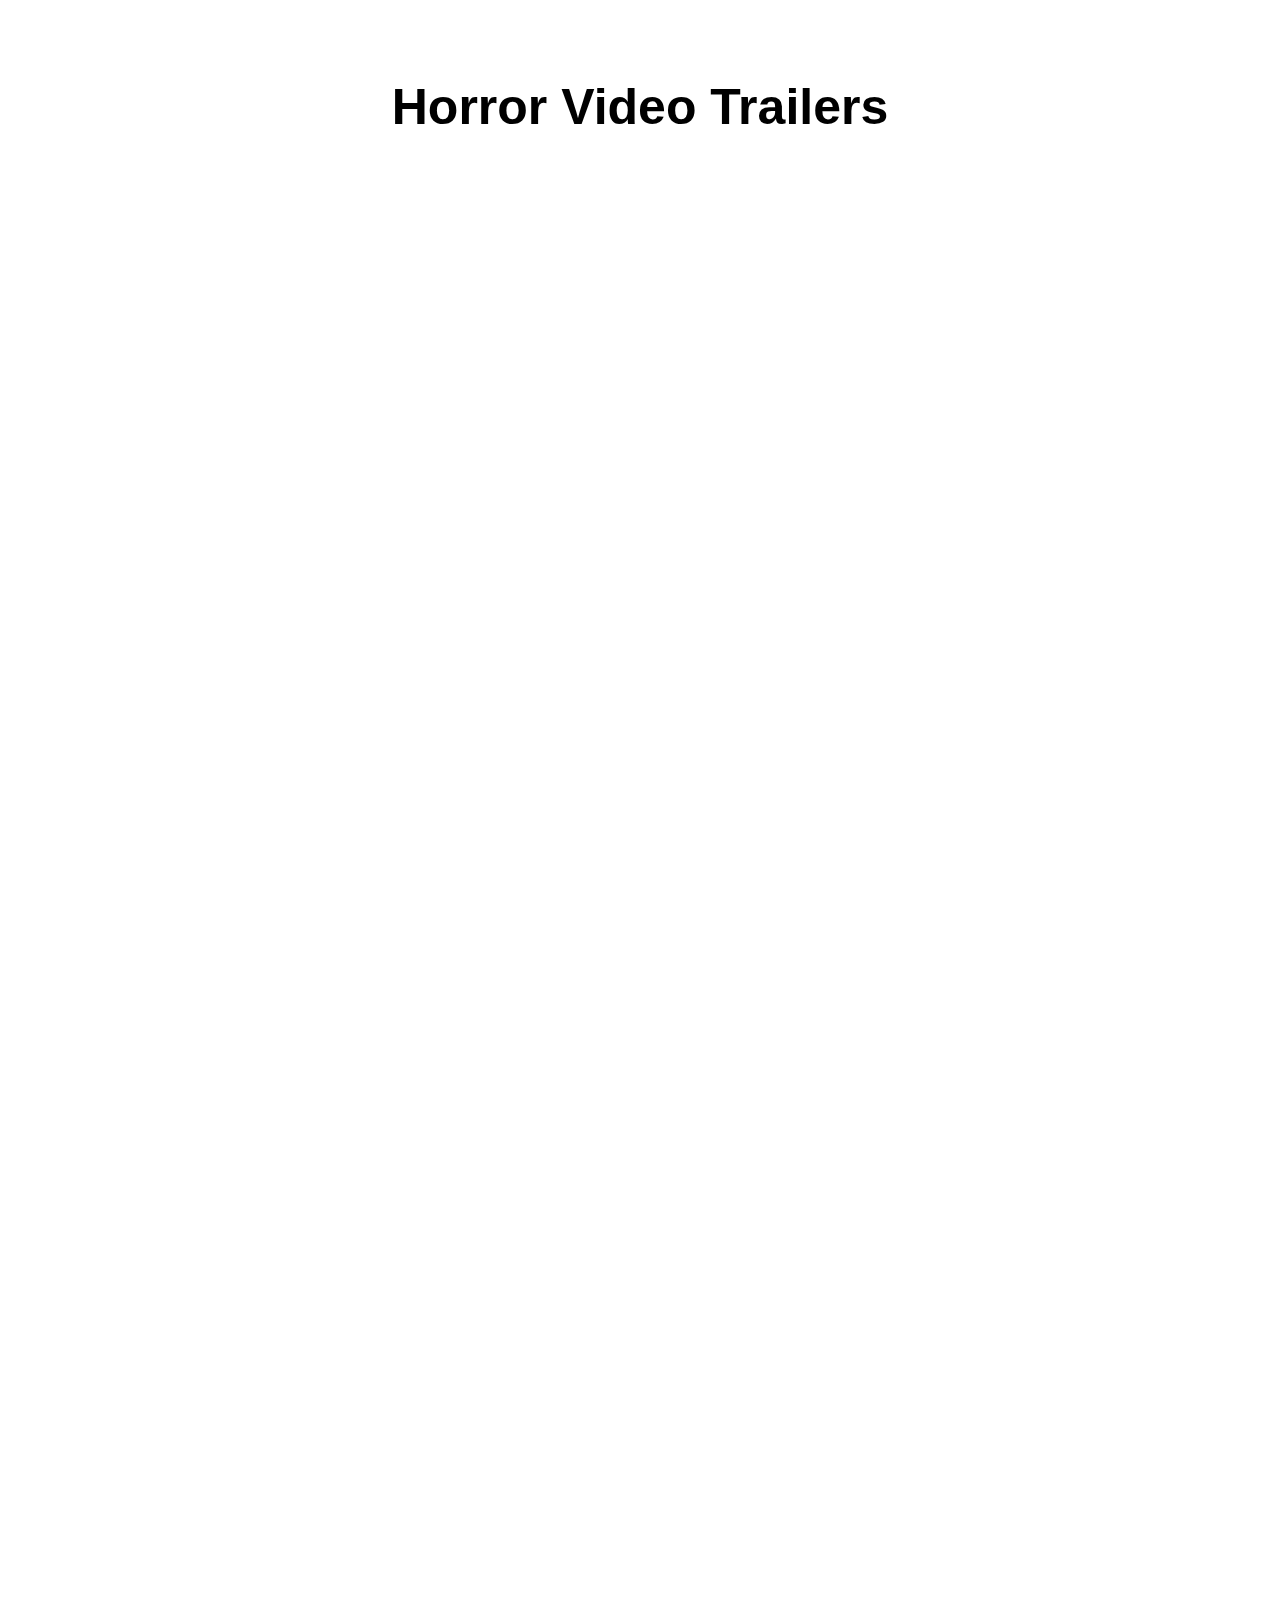
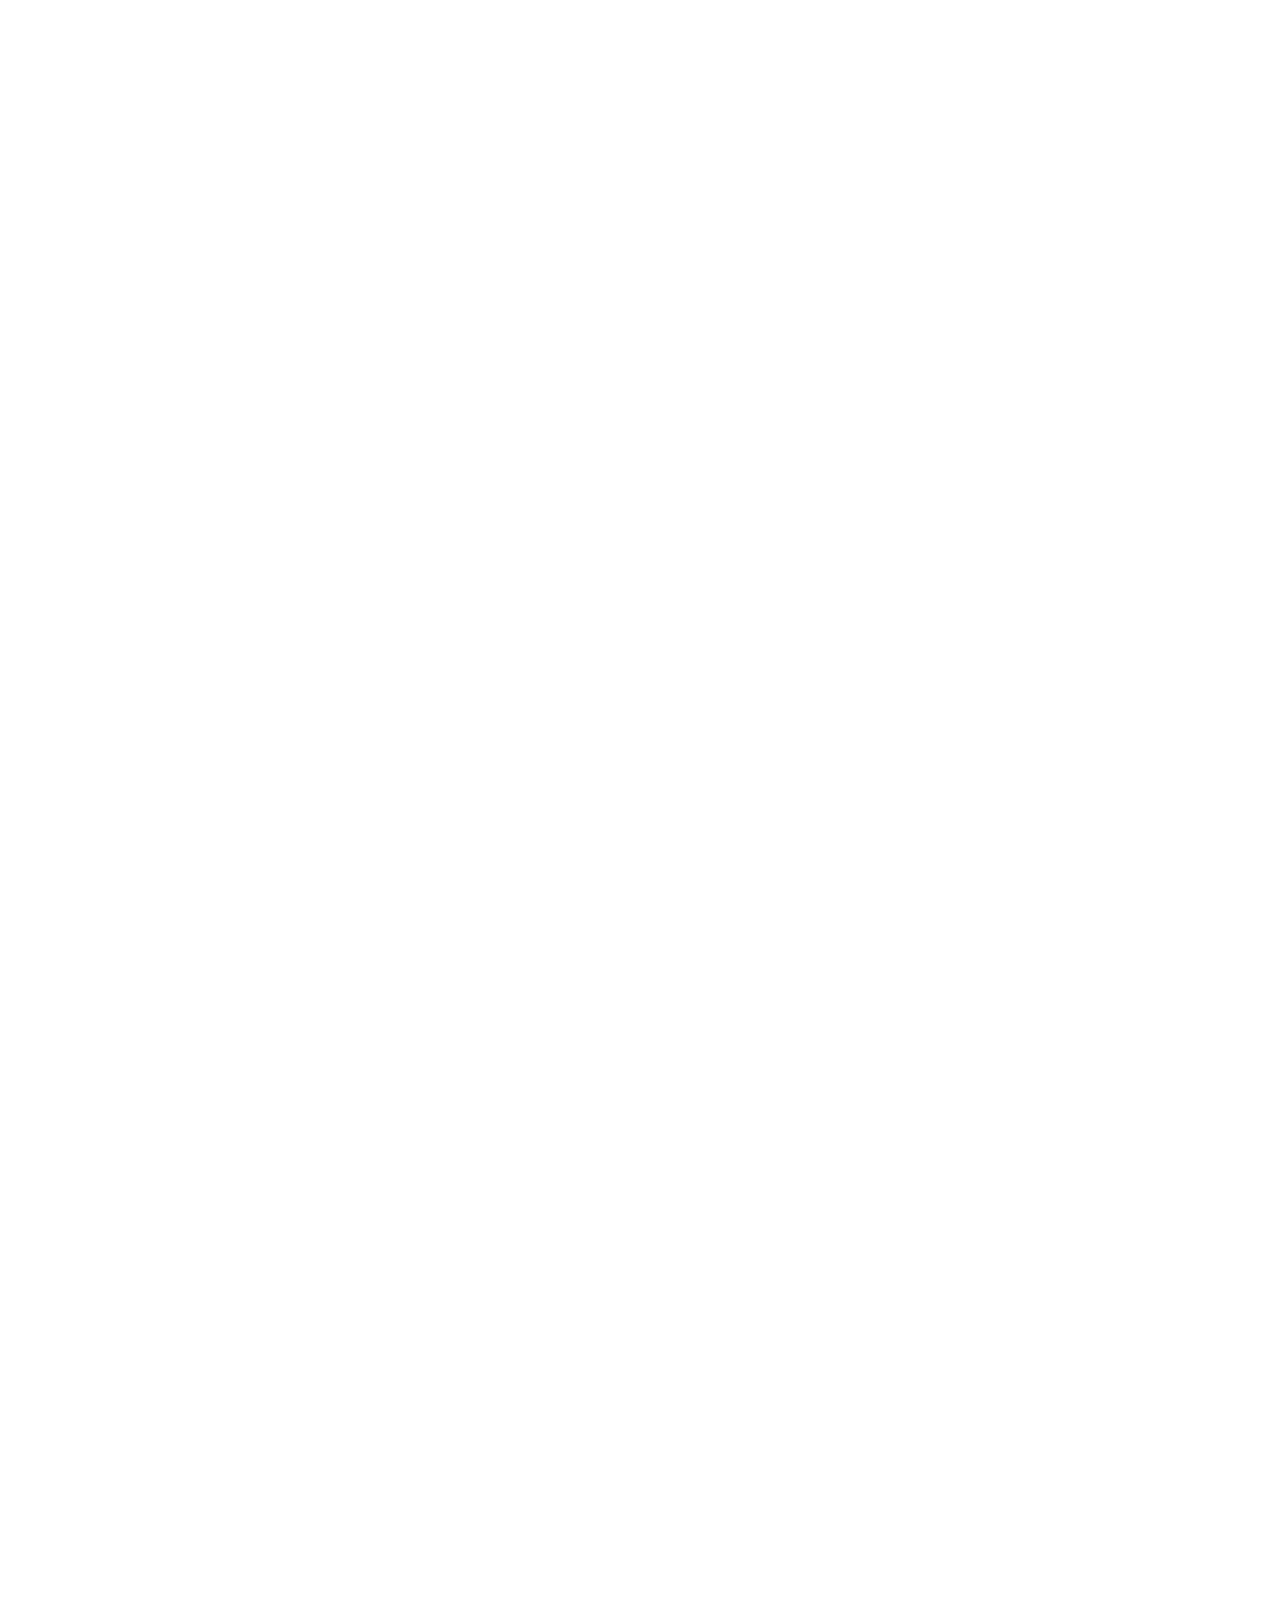
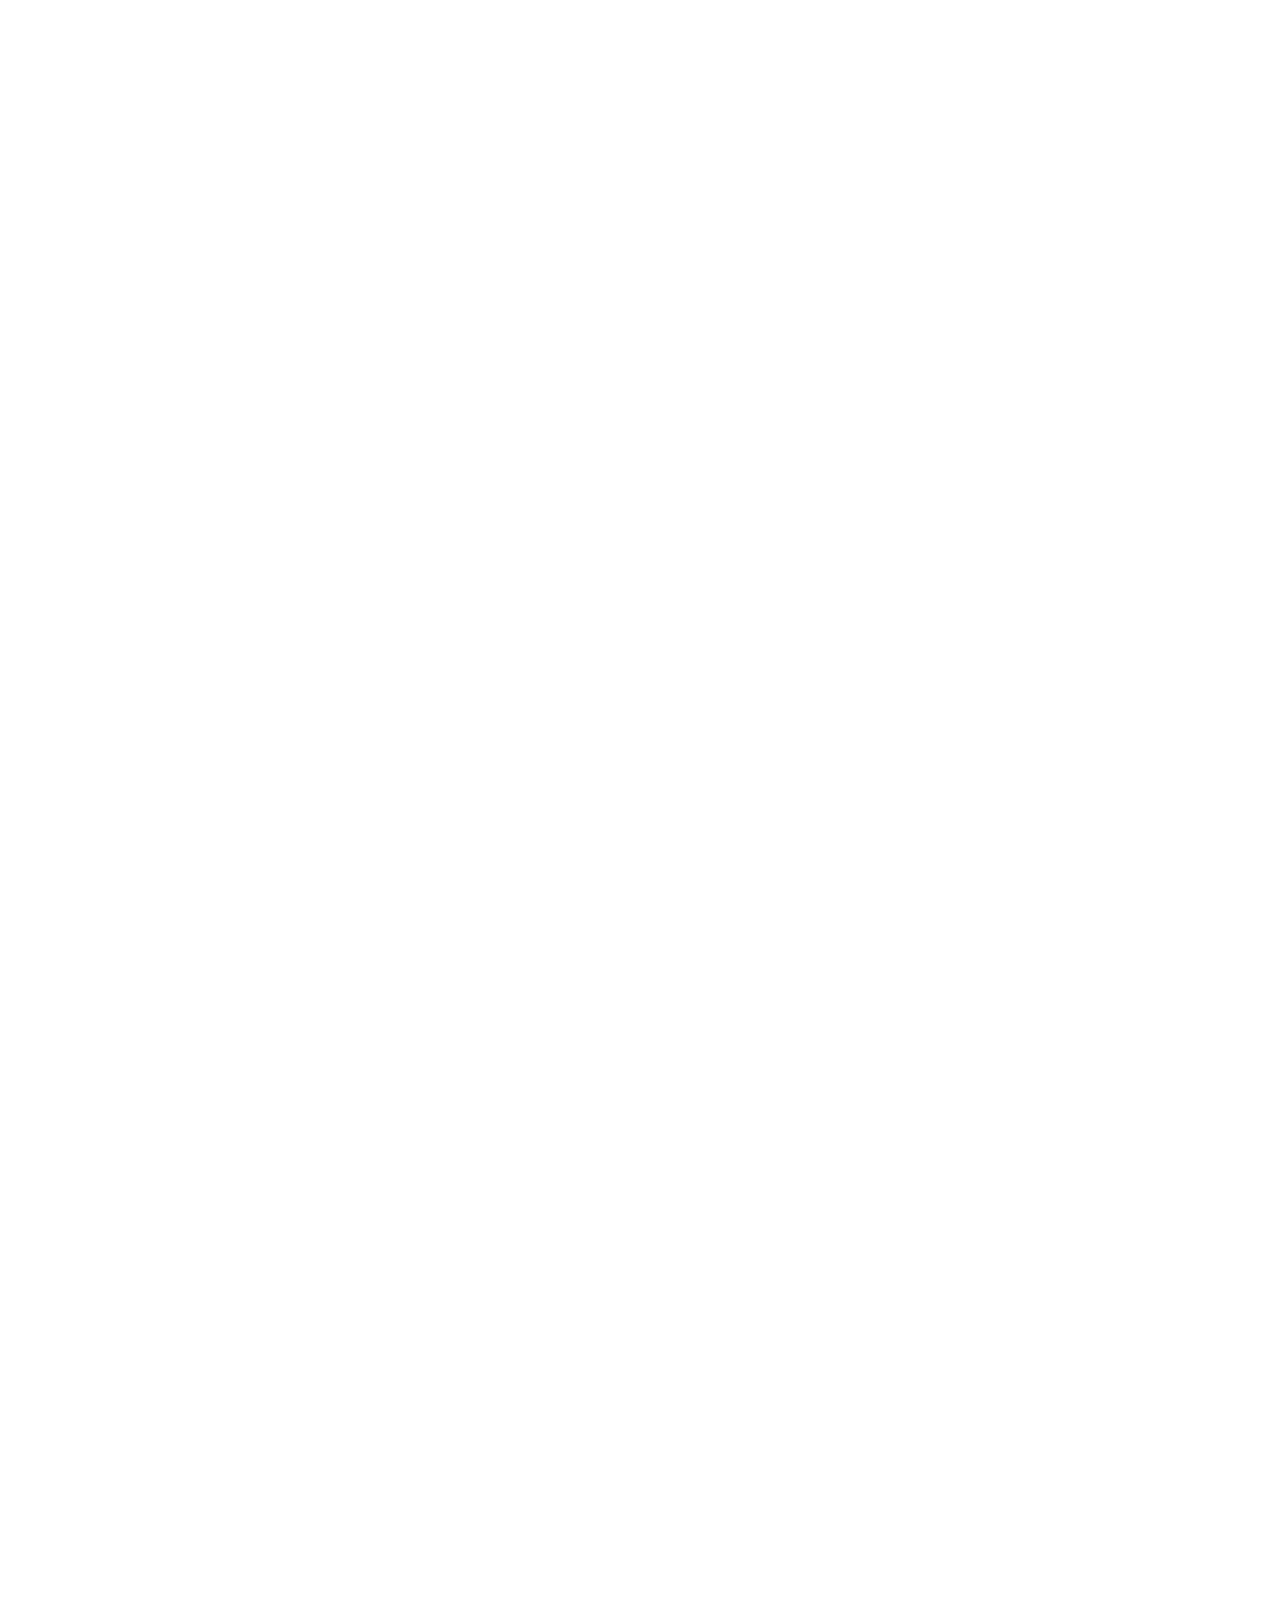
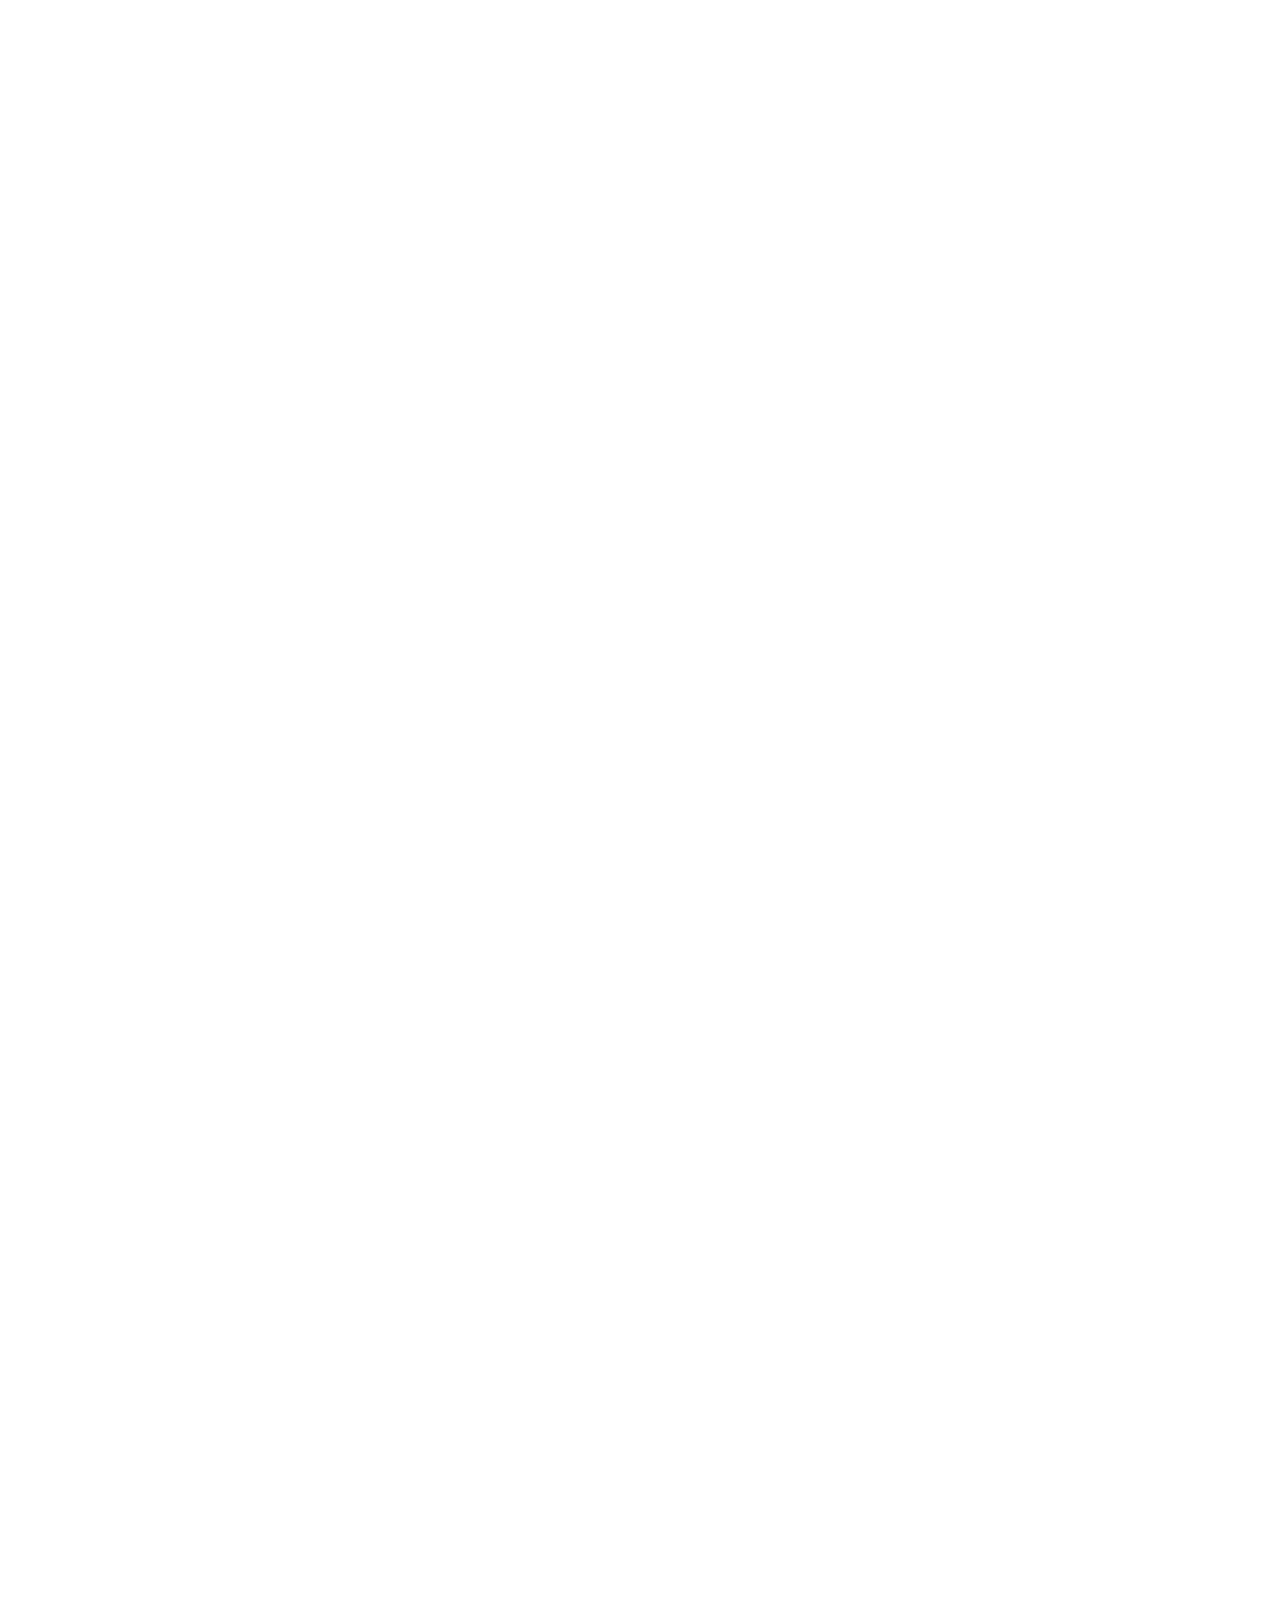
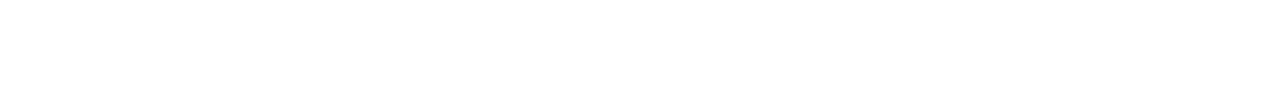
==== index.html @ f6299558 "renamed task4.html to index.html" ====
<html>
    <head>
        <link rel="stylesheet" href="style.css">
        <meta charset="UTF-8">
        <title>Horror Movie Trailers</title>
    </head>
    <body>
        <h1 style="padding-top: 70px; font-family: 'Franklin Gothic Medium', 'Arial Narrow', Arial, sans-serif; font-size: 50px;">Horror Video Trailers</h1><br>
        <div>
            <iframe width="560" height="315" src="https://www.youtube.com/embed/yEddsSwweyE?si=-Ge2YCKwHW7jdvZI" title="YouTube video player" frameborder="0" allow="accelerometer; autoplay; clipboard-write; encrypted-media; gyroscope; picture-in-picture; web-share" allowfullscreen></iframe>
            <iframe width="560" height="315" src="https://www.youtube.com/embed/yEddsSwweyE?si=-Ge2YCKwHW7jdvZI" title="YouTube video player" frameborder="0" allow="accelerometer; autoplay; clipboard-write; encrypted-media; gyroscope; picture-in-picture; web-share" allowfullscreen></iframe>
            <iframe width="560" height="315" src="https://www.youtube.com/embed/yEddsSwweyE?si=-Ge2YCKwHW7jdvZI" title="YouTube video player" frameborder="0" allow="accelerometer; autoplay; clipboard-write; encrypted-media; gyroscope; picture-in-picture; web-share" allowfullscreen></iframe>
            <iframe width="560" height="315" src="https://www.youtube.com/embed/yEddsSwweyE?si=-Ge2YCKwHW7jdvZI" title="YouTube video player" frameborder="0" allow="accelerometer; autoplay; clipboard-write; encrypted-media; gyroscope; picture-in-picture; web-share" allowfullscreen></iframe>
            <iframe width="560" height="315" src="https://www.youtube.com/embed/yEddsSwweyE?si=-Ge2YCKwHW7jdvZI" title="YouTube video player" frameborder="0" allow="accelerometer; autoplay; clipboard-write; encrypted-media; gyroscope; picture-in-picture; web-share" allowfullscreen></iframe>

            <iframe width="560" height="315" src="https://www.youtube.com/embed/yEddsSwweyE?si=-Ge2YCKwHW7jdvZI" title="YouTube video player" frameborder="0" allow="accelerometer; autoplay; clipboard-write; encrypted-media; gyroscope; picture-in-picture; web-share" allowfullscreen></iframe>
            <iframe width="560" height="315" src="https://www.youtube.com/embed/yEddsSwweyE?si=-Ge2YCKwHW7jdvZI" title="YouTube video player" frameborder="0" allow="accelerometer; autoplay; clipboard-write; encrypted-media; gyroscope; picture-in-picture; web-share" allowfullscreen></iframe>
            <iframe width="560" height="315" src="https://www.youtube.com/embed/yEddsSwweyE?si=-Ge2YCKwHW7jdvZI" title="YouTube video player" frameborder="0" allow="accelerometer; autoplay; clipboard-write; encrypted-media; gyroscope; picture-in-picture; web-share" allowfullscreen></iframe>
            <iframe width="560" height="315" src="https://www.youtube.com/embed/yEddsSwweyE?si=-Ge2YCKwHW7jdvZI" title="YouTube video player" frameborder="0" allow="accelerometer; autoplay; clipboard-write; encrypted-media; gyroscope; picture-in-picture; web-share" allowfullscreen></iframe>
            <iframe width="560" height="315" src="https://www.youtube.com/embed/yEddsSwweyE?si=-Ge2YCKwHW7jdvZI" title="YouTube video player" frameborder="0" allow="accelerometer; autoplay; clipboard-write; encrypted-media; gyroscope; picture-in-picture; web-share" allowfullscreen></iframe>

            <iframe width="560" height="315" src="https://www.youtube.com/embed/yEddsSwweyE?si=-Ge2YCKwHW7jdvZI" title="YouTube video player" frameborder="0" allow="accelerometer; autoplay; clipboard-write; encrypted-media; gyroscope; picture-in-picture; web-share" allowfullscreen></iframe>
            <iframe width="560" height="315" src="https://www.youtube.com/embed/yEddsSwweyE?si=-Ge2YCKwHW7jdvZI" title="YouTube video player" frameborder="0" allow="accelerometer; autoplay; clipboard-write; encrypted-media; gyroscope; picture-in-picture; web-share" allowfullscreen></iframe>
            <iframe width="560" height="315" src="https://www.youtube.com/embed/yEddsSwweyE?si=-Ge2YCKwHW7jdvZI" title="YouTube video player" frameborder="0" allow="accelerometer; autoplay; clipboard-write; encrypted-media; gyroscope; picture-in-picture; web-share" allowfullscreen></iframe>
            <iframe width="560" height="315" src="https://www.youtube.com/embed/yEddsSwweyE?si=-Ge2YCKwHW7jdvZI" title="YouTube video player" frameborder="0" allow="accelerometer; autoplay; clipboard-write; encrypted-media; gyroscope; picture-in-picture; web-share" allowfullscreen></iframe>
            <iframe width="560" height="315" src="https://www.youtube.com/embed/yEddsSwweyE?si=-Ge2YCKwHW7jdvZI" title="YouTube video player" frameborder="0" allow="accelerometer; autoplay; clipboard-write; encrypted-media; gyroscope; picture-in-picture; web-share" allowfullscreen></iframe>

            <iframe width="560" height="315" src="https://www.youtube.com/embed/yEddsSwweyE?si=-Ge2YCKwHW7jdvZI" title="YouTube video player" frameborder="0" allow="accelerometer; autoplay; clipboard-write; encrypted-media; gyroscope; picture-in-picture; web-share" allowfullscreen></iframe>
            <iframe width="560" height="315" src="https://www.youtube.com/embed/yEddsSwweyE?si=-Ge2YCKwHW7jdvZI" title="YouTube video player" frameborder="0" allow="accelerometer; autoplay; clipboard-write; encrypted-media; gyroscope; picture-in-picture; web-share" allowfullscreen></iframe>
            <iframe width="560" height="315" src="https://www.youtube.com/embed/yEddsSwweyE?si=-Ge2YCKwHW7jdvZI" title="YouTube video player" frameborder="0" allow="accelerometer; autoplay; clipboard-write; encrypted-media; gyroscope; picture-in-picture; web-share" allowfullscreen></iframe>
            <iframe width="560" height="315" src="https://www.youtube.com/embed/yEddsSwweyE?si=-Ge2YCKwHW7jdvZI" title="YouTube video player" frameborder="0" allow="accelerometer; autoplay; clipboard-write; encrypted-media; gyroscope; picture-in-picture; web-share" allowfullscreen></iframe>
            <iframe width="560" height="315" src="https://www.youtube.com/embed/yEddsSwweyE?si=-Ge2YCKwHW7jdvZI" title="YouTube video player" frameborder="0" allow="accelerometer; autoplay; clipboard-write; encrypted-media; gyroscope; picture-in-picture; web-share" allowfullscreen></iframe>
        </div>
    </body>
</html>
---- style.css ----
body{
    text-align: center;
    padding-left: 20%;
    padding-right: 20%;
}
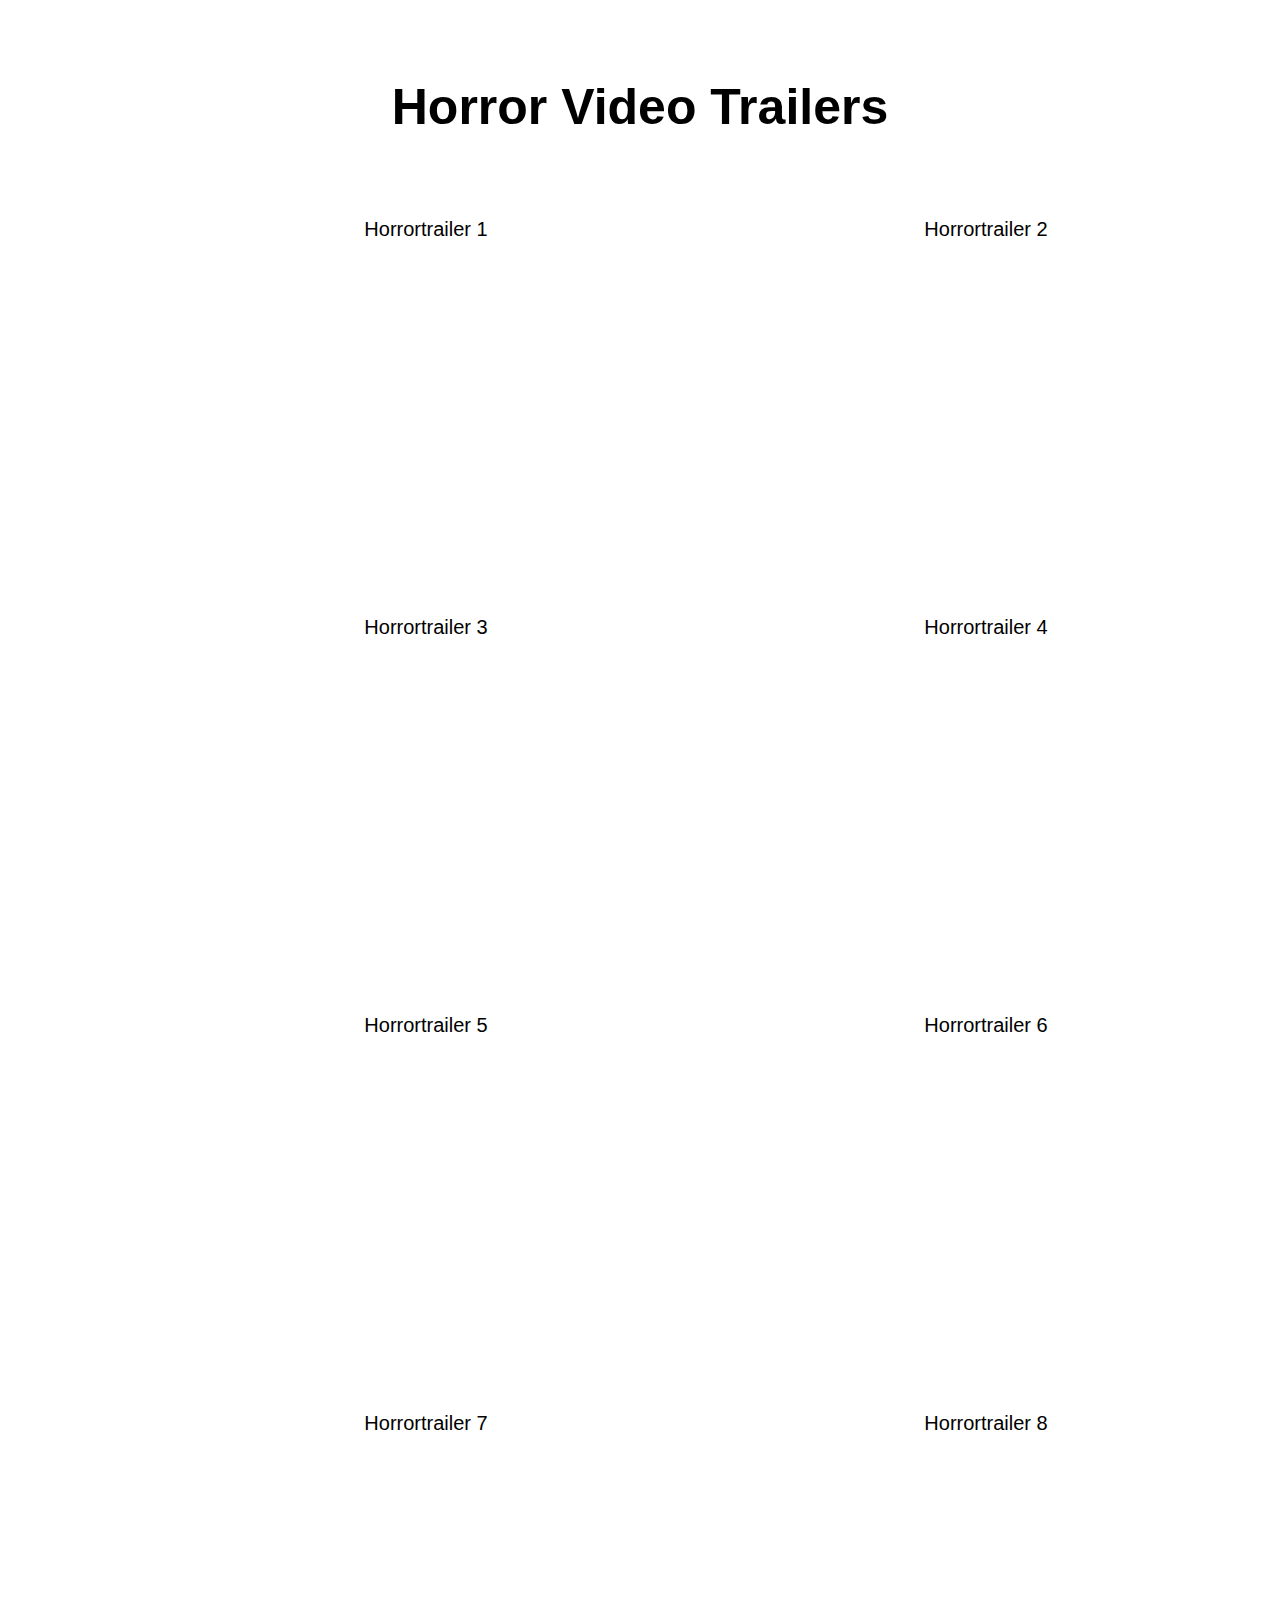
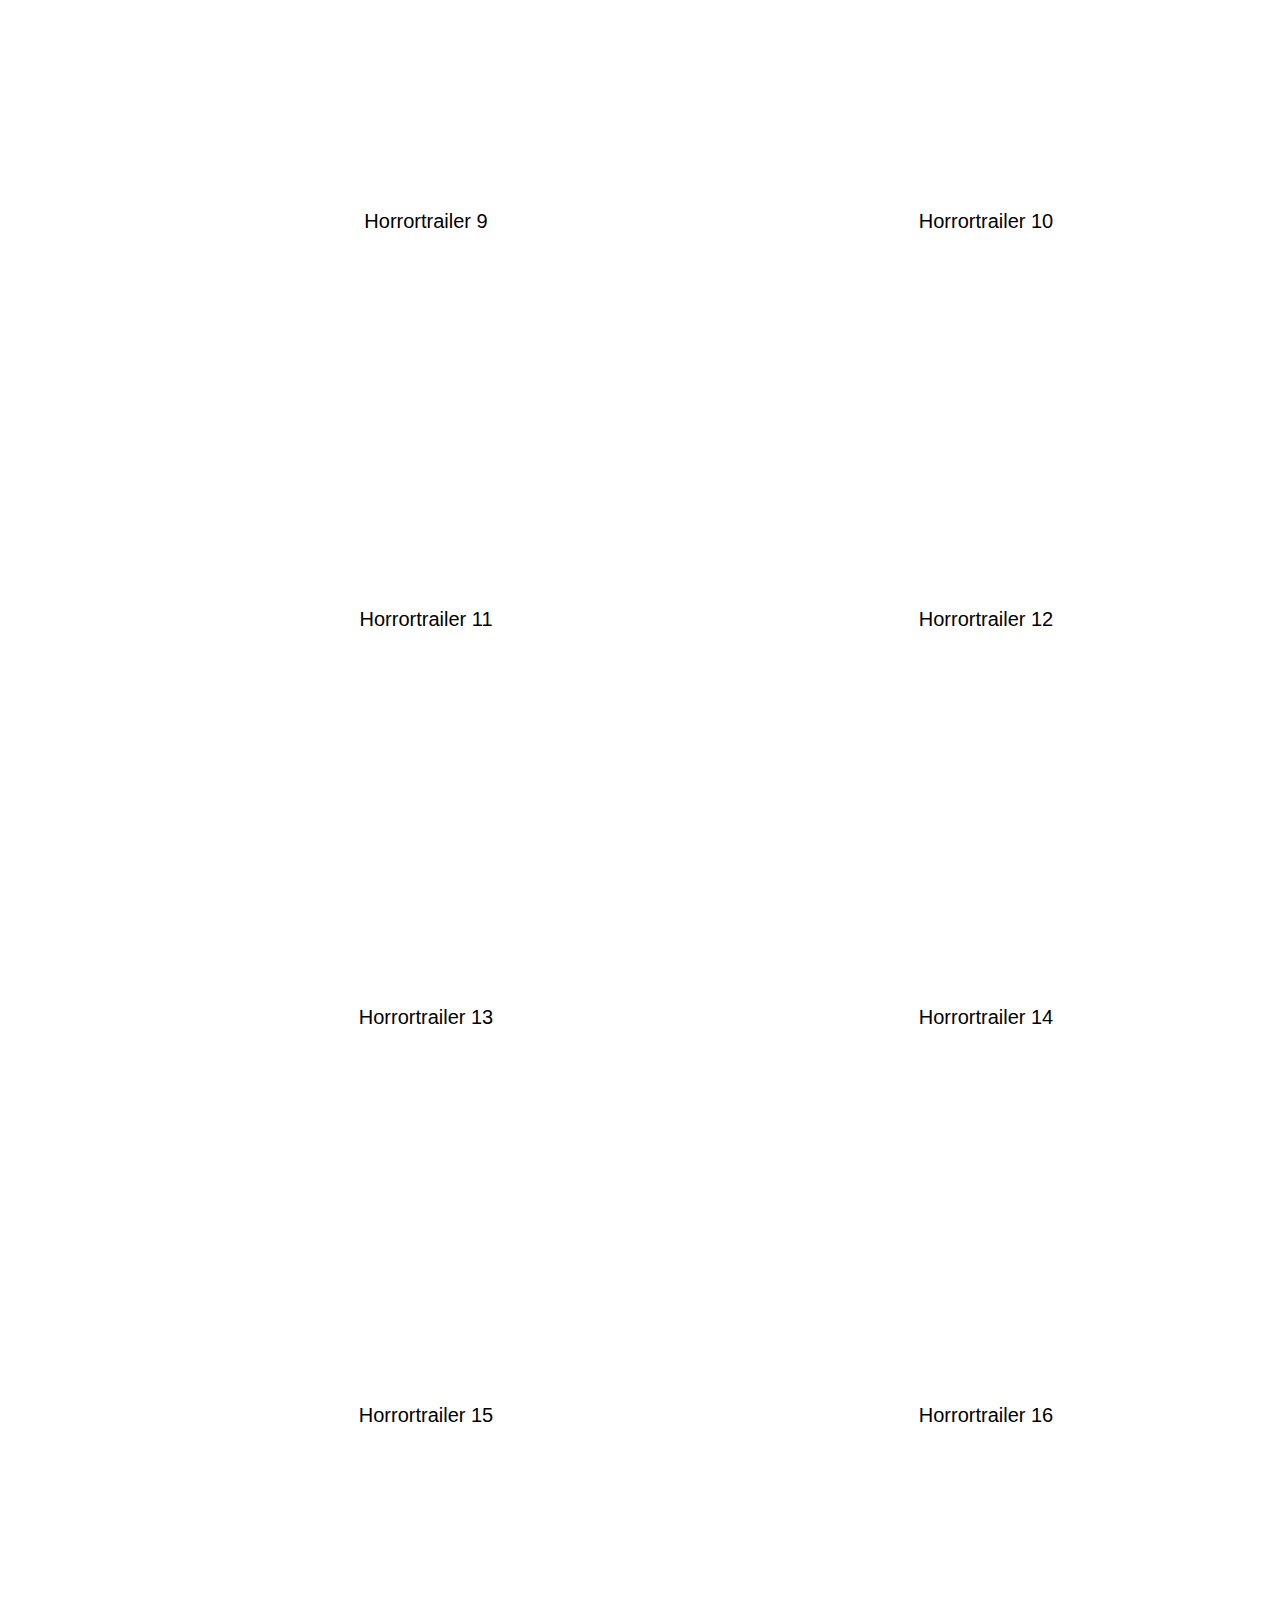
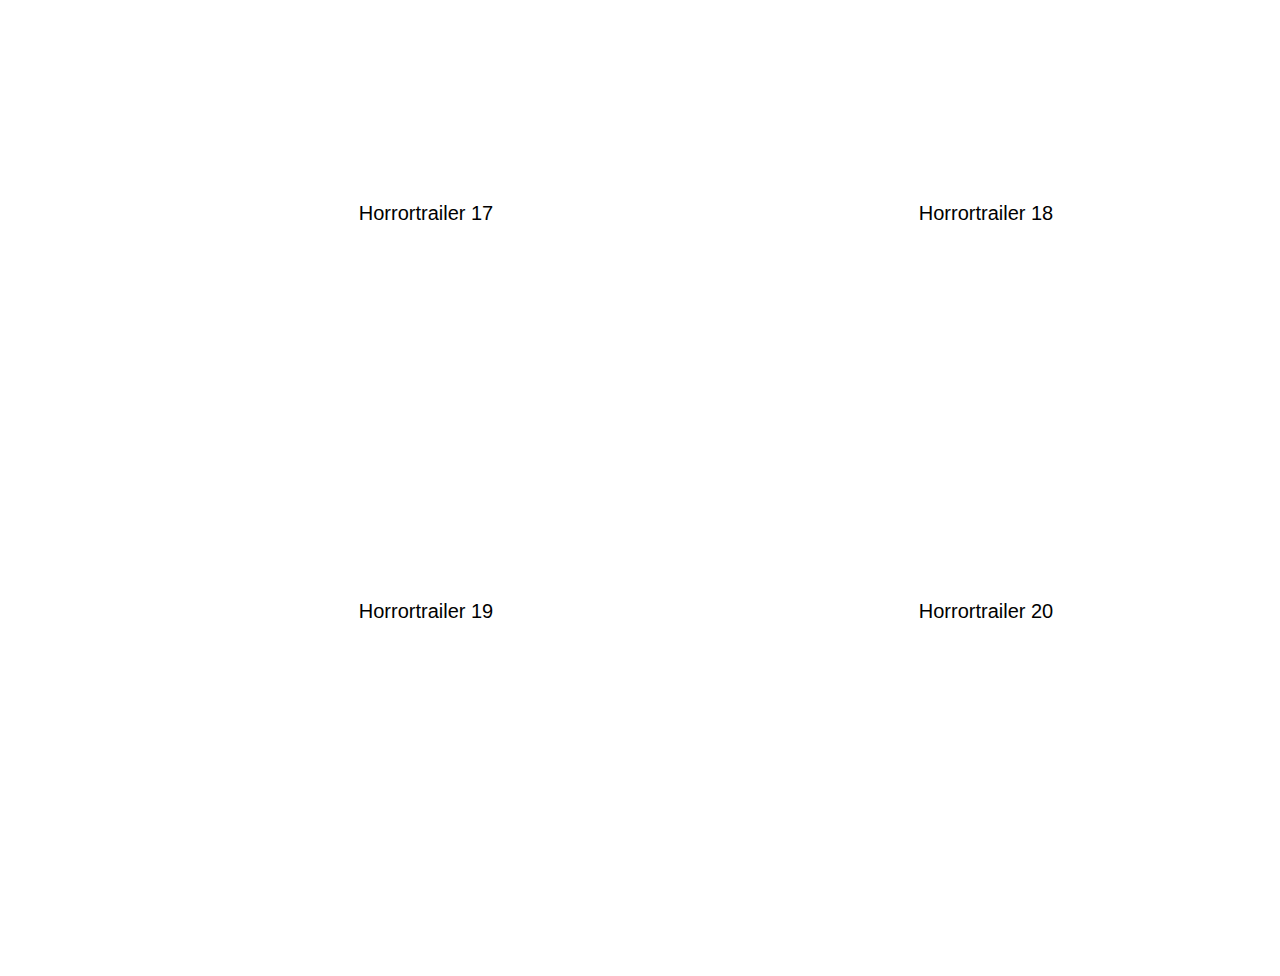
==== commit 516c3c64: "Updated index.html and style.css" ====
--- a/index.html
+++ b/index.html
@@ -5,31 +5,108 @@
         <title>Horror Movie Trailers</title>
     </head>
     <body>
-        <h1 style="padding-top: 70px; font-family: 'Franklin Gothic Medium', 'Arial Narrow', Arial, sans-serif; font-size: 50px;">Horror Video Trailers</h1><br>
-        <div>
-            <iframe width="560" height="315" src="https://www.youtube.com/embed/yEddsSwweyE?si=-Ge2YCKwHW7jdvZI" title="YouTube video player" frameborder="0" allow="accelerometer; autoplay; clipboard-write; encrypted-media; gyroscope; picture-in-picture; web-share" allowfullscreen></iframe>
-            <iframe width="560" height="315" src="https://www.youtube.com/embed/yEddsSwweyE?si=-Ge2YCKwHW7jdvZI" title="YouTube video player" frameborder="0" allow="accelerometer; autoplay; clipboard-write; encrypted-media; gyroscope; picture-in-picture; web-share" allowfullscreen></iframe>
-            <iframe width="560" height="315" src="https://www.youtube.com/embed/yEddsSwweyE?si=-Ge2YCKwHW7jdvZI" title="YouTube video player" frameborder="0" allow="accelerometer; autoplay; clipboard-write; encrypted-media; gyroscope; picture-in-picture; web-share" allowfullscreen></iframe>
-            <iframe width="560" height="315" src="https://www.youtube.com/embed/yEddsSwweyE?si=-Ge2YCKwHW7jdvZI" title="YouTube video player" frameborder="0" allow="accelerometer; autoplay; clipboard-write; encrypted-media; gyroscope; picture-in-picture; web-share" allowfullscreen></iframe>
-            <iframe width="560" height="315" src="https://www.youtube.com/embed/yEddsSwweyE?si=-Ge2YCKwHW7jdvZI" title="YouTube video player" frameborder="0" allow="accelerometer; autoplay; clipboard-write; encrypted-media; gyroscope; picture-in-picture; web-share" allowfullscreen></iframe>
-
-            <iframe width="560" height="315" src="https://www.youtube.com/embed/yEddsSwweyE?si=-Ge2YCKwHW7jdvZI" title="YouTube video player" frameborder="0" allow="accelerometer; autoplay; clipboard-write; encrypted-media; gyroscope; picture-in-picture; web-share" allowfullscreen></iframe>
-            <iframe width="560" height="315" src="https://www.youtube.com/embed/yEddsSwweyE?si=-Ge2YCKwHW7jdvZI" title="YouTube video player" frameborder="0" allow="accelerometer; autoplay; clipboard-write; encrypted-media; gyroscope; picture-in-picture; web-share" allowfullscreen></iframe>
-            <iframe width="560" height="315" src="https://www.youtube.com/embed/yEddsSwweyE?si=-Ge2YCKwHW7jdvZI" title="YouTube video player" frameborder="0" allow="accelerometer; autoplay; clipboard-write; encrypted-media; gyroscope; picture-in-picture; web-share" allowfullscreen></iframe>
-            <iframe width="560" height="315" src="https://www.youtube.com/embed/yEddsSwweyE?si=-Ge2YCKwHW7jdvZI" title="YouTube video player" frameborder="0" allow="accelerometer; autoplay; clipboard-write; encrypted-media; gyroscope; picture-in-picture; web-share" allowfullscreen></iframe>
-            <iframe width="560" height="315" src="https://www.youtube.com/embed/yEddsSwweyE?si=-Ge2YCKwHW7jdvZI" title="YouTube video player" frameborder="0" allow="accelerometer; autoplay; clipboard-write; encrypted-media; gyroscope; picture-in-picture; web-share" allowfullscreen></iframe>
-
-            <iframe width="560" height="315" src="https://www.youtube.com/embed/yEddsSwweyE?si=-Ge2YCKwHW7jdvZI" title="YouTube video player" frameborder="0" allow="accelerometer; autoplay; clipboard-write; encrypted-media; gyroscope; picture-in-picture; web-share" allowfullscreen></iframe>
-            <iframe width="560" height="315" src="https://www.youtube.com/embed/yEddsSwweyE?si=-Ge2YCKwHW7jdvZI" title="YouTube video player" frameborder="0" allow="accelerometer; autoplay; clipboard-write; encrypted-media; gyroscope; picture-in-picture; web-share" allowfullscreen></iframe>
-            <iframe width="560" height="315" src="https://www.youtube.com/embed/yEddsSwweyE?si=-Ge2YCKwHW7jdvZI" title="YouTube video player" frameborder="0" allow="accelerometer; autoplay; clipboard-write; encrypted-media; gyroscope; picture-in-picture; web-share" allowfullscreen></iframe>
-            <iframe width="560" height="315" src="https://www.youtube.com/embed/yEddsSwweyE?si=-Ge2YCKwHW7jdvZI" title="YouTube video player" frameborder="0" allow="accelerometer; autoplay; clipboard-write; encrypted-media; gyroscope; picture-in-picture; web-share" allowfullscreen></iframe>
-            <iframe width="560" height="315" src="https://www.youtube.com/embed/yEddsSwweyE?si=-Ge2YCKwHW7jdvZI" title="YouTube video player" frameborder="0" allow="accelerometer; autoplay; clipboard-write; encrypted-media; gyroscope; picture-in-picture; web-share" allowfullscreen></iframe>
-
-            <iframe width="560" height="315" src="https://www.youtube.com/embed/yEddsSwweyE?si=-Ge2YCKwHW7jdvZI" title="YouTube video player" frameborder="0" allow="accelerometer; autoplay; clipboard-write; encrypted-media; gyroscope; picture-in-picture; web-share" allowfullscreen></iframe>
-            <iframe width="560" height="315" src="https://www.youtube.com/embed/yEddsSwweyE?si=-Ge2YCKwHW7jdvZI" title="YouTube video player" frameborder="0" allow="accelerometer; autoplay; clipboard-write; encrypted-media; gyroscope; picture-in-picture; web-share" allowfullscreen></iframe>
-            <iframe width="560" height="315" src="https://www.youtube.com/embed/yEddsSwweyE?si=-Ge2YCKwHW7jdvZI" title="YouTube video player" frameborder="0" allow="accelerometer; autoplay; clipboard-write; encrypted-media; gyroscope; picture-in-picture; web-share" allowfullscreen></iframe>
-            <iframe width="560" height="315" src="https://www.youtube.com/embed/yEddsSwweyE?si=-Ge2YCKwHW7jdvZI" title="YouTube video player" frameborder="0" allow="accelerometer; autoplay; clipboard-write; encrypted-media; gyroscope; picture-in-picture; web-share" allowfullscreen></iframe>
-            <iframe width="560" height="315" src="https://www.youtube.com/embed/yEddsSwweyE?si=-Ge2YCKwHW7jdvZI" title="YouTube video player" frameborder="0" allow="accelerometer; autoplay; clipboard-write; encrypted-media; gyroscope; picture-in-picture; web-share" allowfullscreen></iframe>
+        <h1>Horror Video Trailers</h1><br>
+        <div class="flex-container">
+            <div>
+                <div>
+                    <p>Horrortrailer 1</p>
+                    <iframe class="flex-firstChild" width="560" height="315" src="https://www.youtube.com/embed/yEddsSwweyE?si=-Ge2YCKwHW7jdvZI" title="YouTube video player" frameborder="0" allow="accelerometer; autoplay; clipboard-write; encrypted-media; gyroscope; picture-in-picture; web-share" allowfullscreen></iframe>
+                </div>
+                <div>
+                    <p>Horrortrailer 2</p>
+                    <iframe width="560" height="315" src="https://www.youtube.com/embed/yEddsSwweyE?si=-Ge2YCKwHW7jdvZI" title="YouTube video player" frameborder="0" allow="accelerometer; autoplay; clipboard-write; encrypted-media; gyroscope; picture-in-picture; web-share" allowfullscreen></iframe>
+                </div>
+            </div>     
+            <div>
+                <div>
+                    <p>Horrortrailer 3</p>
+                    <iframe class="flex-firstChild" width="560" height="315" src="https://www.youtube.com/embed/yEddsSwweyE?si=-Ge2YCKwHW7jdvZI" title="YouTube video player" frameborder="0" allow="accelerometer; autoplay; clipboard-write; encrypted-media; gyroscope; picture-in-picture; web-share" allowfullscreen></iframe>
+                </div>
+                <div>
+                    <p>Horrortrailer 4</p>
+                    <iframe width="560" height="315" src="https://www.youtube.com/embed/yEddsSwweyE?si=-Ge2YCKwHW7jdvZI" title="YouTube video player" frameborder="0" allow="accelerometer; autoplay; clipboard-write; encrypted-media; gyroscope; picture-in-picture; web-share" allowfullscreen></iframe>
+                </div>
+            </div>    
+            <div>
+                <div>
+                    <p>Horrortrailer 5</p>
+                    <iframe class="flex-firstChild" width="560" height="315" src="https://www.youtube.com/embed/yEddsSwweyE?si=-Ge2YCKwHW7jdvZI" title="YouTube video player" frameborder="0" allow="accelerometer; autoplay; clipboard-write; encrypted-media; gyroscope; picture-in-picture; web-share" allowfullscreen></iframe>
+                </div>
+                <div>
+                    <p>Horrortrailer 6</p>
+                    <iframe width="560" height="315" src="https://www.youtube.com/embed/yEddsSwweyE?si=-Ge2YCKwHW7jdvZI" title="YouTube video player" frameborder="0" allow="accelerometer; autoplay; clipboard-write; encrypted-media; gyroscope; picture-in-picture; web-share" allowfullscreen></iframe>
+                </div>
+            </div>    
+            <div>
+                <div>
+                    <p>Horrortrailer 7</p>
+                    <iframe class="flex-firstChild" width="560" height="315" src="https://www.youtube.com/embed/yEddsSwweyE?si=-Ge2YCKwHW7jdvZI" title="YouTube video player" frameborder="0" allow="accelerometer; autoplay; clipboard-write; encrypted-media; gyroscope; picture-in-picture; web-share" allowfullscreen></iframe>
+                </div>
+                <div>
+                    <p>Horrortrailer 8</p>
+                    <iframe width="560" height="315" src="https://www.youtube.com/embed/yEddsSwweyE?si=-Ge2YCKwHW7jdvZI" title="YouTube video player" frameborder="0" allow="accelerometer; autoplay; clipboard-write; encrypted-media; gyroscope; picture-in-picture; web-share" allowfullscreen></iframe>
+                </div>
+            </div>    
+            <div>
+                <div>
+                    <p>Horrortrailer 9</p>
+                    <iframe class="flex-firstChild" width="560" height="315" src="https://www.youtube.com/embed/yEddsSwweyE?si=-Ge2YCKwHW7jdvZI" title="YouTube video player" frameborder="0" allow="accelerometer; autoplay; clipboard-write; encrypted-media; gyroscope; picture-in-picture; web-share" allowfullscreen></iframe>
+                </div>
+                <div>
+                    <p>Horrortrailer 10</p>
+                    <iframe width="560" height="315" src="https://www.youtube.com/embed/yEddsSwweyE?si=-Ge2YCKwHW7jdvZI" title="YouTube video player" frameborder="0" allow="accelerometer; autoplay; clipboard-write; encrypted-media; gyroscope; picture-in-picture; web-share" allowfullscreen></iframe>
+                </div>
+            </div>    
+            <div>
+                <div>
+                    <p>Horrortrailer 11</p>
+                    <iframe class="flex-firstChild" width="560" height="315" src="https://www.youtube.com/embed/yEddsSwweyE?si=-Ge2YCKwHW7jdvZI" title="YouTube video player" frameborder="0" allow="accelerometer; autoplay; clipboard-write; encrypted-media; gyroscope; picture-in-picture; web-share" allowfullscreen></iframe>
+                </div>
+                <div>
+                    <p>Horrortrailer 12</p>
+                    <iframe width="560" height="315" src="https://www.youtube.com/embed/yEddsSwweyE?si=-Ge2YCKwHW7jdvZI" title="YouTube video player" frameborder="0" allow="accelerometer; autoplay; clipboard-write; encrypted-media; gyroscope; picture-in-picture; web-share" allowfullscreen></iframe>
+                </div>
+            </div>     
+            <div>
+                <div>
+                    <p>Horrortrailer 13</p>
+                    <iframe class="flex-firstChild" width="560" height="315" src="https://www.youtube.com/embed/yEddsSwweyE?si=-Ge2YCKwHW7jdvZI" title="YouTube video player" frameborder="0" allow="accelerometer; autoplay; clipboard-write; encrypted-media; gyroscope; picture-in-picture; web-share" allowfullscreen></iframe>
+                </div>
+                <div>
+                    <p>Horrortrailer 14</p>
+                    <iframe width="560" height="315" src="https://www.youtube.com/embed/yEddsSwweyE?si=-Ge2YCKwHW7jdvZI" title="YouTube video player" frameborder="0" allow="accelerometer; autoplay; clipboard-write; encrypted-media; gyroscope; picture-in-picture; web-share" allowfullscreen></iframe>
+                </div>
+            </div>    
+            <div>
+                <div>
+                    <p>Horrortrailer 15</p>
+                    <iframe class="flex-firstChild" width="560" height="315" src="https://www.youtube.com/embed/yEddsSwweyE?si=-Ge2YCKwHW7jdvZI" title="YouTube video player" frameborder="0" allow="accelerometer; autoplay; clipboard-write; encrypted-media; gyroscope; picture-in-picture; web-share" allowfullscreen></iframe>
+                </div>
+                <div>
+                    <p>Horrortrailer 16</p>
+                    <iframe width="560" height="315" src="https://www.youtube.com/embed/yEddsSwweyE?si=-Ge2YCKwHW7jdvZI" title="YouTube video player" frameborder="0" allow="accelerometer; autoplay; clipboard-write; encrypted-media; gyroscope; picture-in-picture; web-share" allowfullscreen></iframe>
+                </div>
+            </div>    
+            <div>
+                <div>
+                    <p>Horrortrailer 17</p>
+                    <iframe class="flex-firstChild" width="560" height="315" src="https://www.youtube.com/embed/yEddsSwweyE?si=-Ge2YCKwHW7jdvZI" title="YouTube video player" frameborder="0" allow="accelerometer; autoplay; clipboard-write; encrypted-media; gyroscope; picture-in-picture; web-share" allowfullscreen></iframe>
+                </div>
+                <div>
+                    <p>Horrortrailer 18</p>
+                    <iframe width="560" height="315" src="https://www.youtube.com/embed/yEddsSwweyE?si=-Ge2YCKwHW7jdvZI" title="YouTube video player" frameborder="0" allow="accelerometer; autoplay; clipboard-write; encrypted-media; gyroscope; picture-in-picture; web-share" allowfullscreen></iframe>
+                </div>
+            </div>    
+            <div>
+                <div>
+                    <p>Horrortrailer 19</p>
+                    <iframe class="flex-firstChild" width="560" height="315" src="https://www.youtube.com/embed/yEddsSwweyE?si=-Ge2YCKwHW7jdvZI" title="YouTube video player" frameborder="0" allow="accelerometer; autoplay; clipboard-write; encrypted-media; gyroscope; picture-in-picture; web-share" allowfullscreen></iframe>
+                </div>
+                <div>
+                    <p>Horrortrailer 20</p>
+                    <iframe width="560" height="315" src="https://www.youtube.com/embed/yEddsSwweyE?si=-Ge2YCKwHW7jdvZI" title="YouTube video player" frameborder="0" allow="accelerometer; autoplay; clipboard-write; encrypted-media; gyroscope; picture-in-picture; web-share" allowfullscreen></iframe>
+                </div>
+            </div> 
         </div>
     </body>
 </html>--- a/style.css
+++ b/style.css
@@ -1,5 +1,27 @@
 body{
     text-align: center;
-    padding-left: 20%;
-    padding-right: 20%;
-}+    padding-left: 10%;
+    padding-right: 10%;
+}
+h1{
+    padding-top: 70px;
+    font-family: 'Franklin Gothic Medium', 'Arial Narrow', Arial, sans-serif; 
+    font-size: 50px;
+}
+.flex-container{
+    display: flex;
+    flex-direction: column;
+}
+.flex-container > div{
+    display: flex;
+    padding: 10px;
+    justify-content: space-evenly;
+}
+.flex-container > div > div{
+    display: flex;
+    flex-direction: column;
+}
+.flex-container > div > div > p{
+    font-size: 20px;
+    font-family:'Lucida Sans', 'Lucida Sans Regular', 'Lucida Grande', 'Lucida Sans Unicode', Geneva, Verdana, sans-serif;
+}
